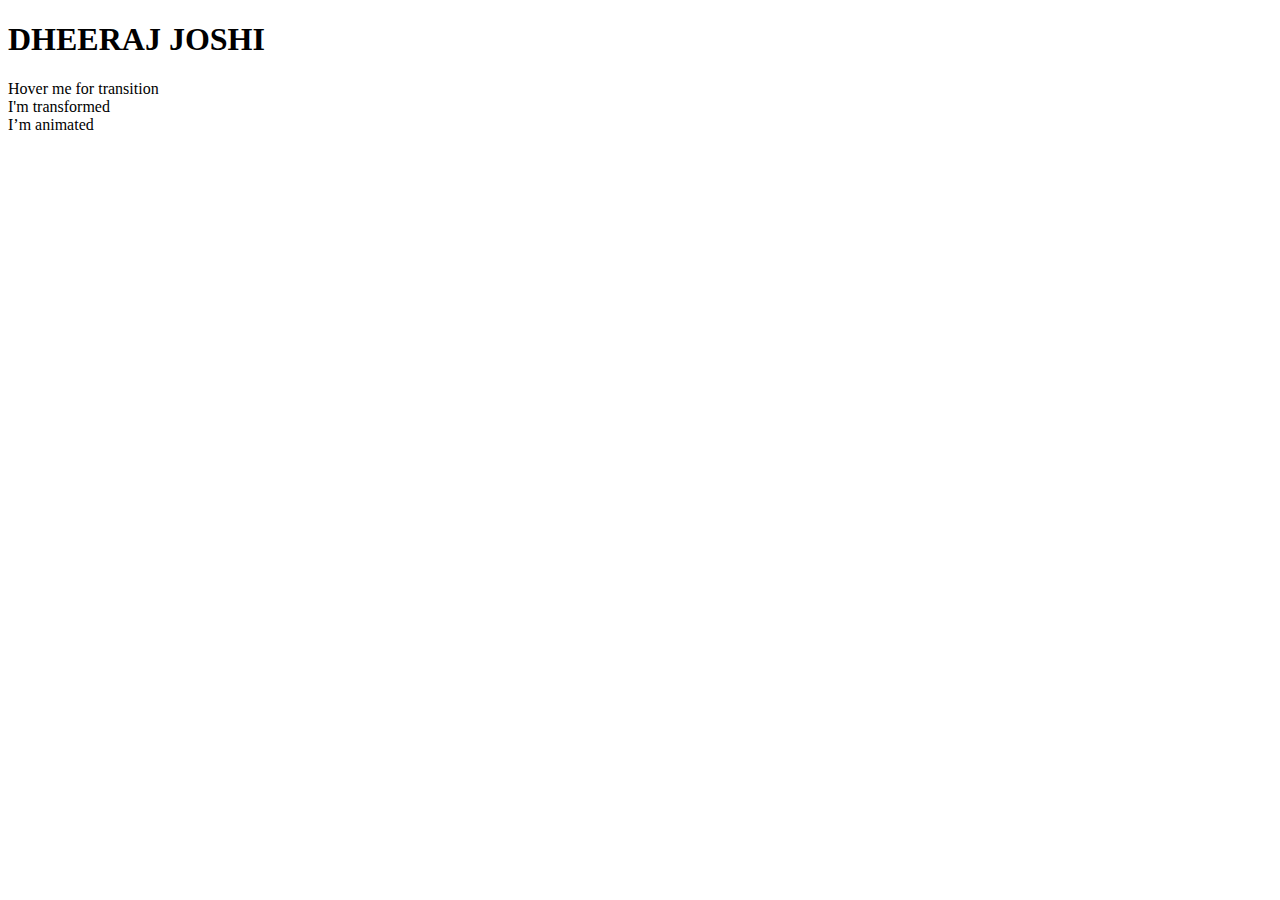
==== GOAT/index.html @ d3dd736d "this is a goat level html file for css learning contains properties such as transform, animation .et" ====
<!DOCTYPE html>
<html lang="en">
<head>
  <meta charset="UTF-8">
  <meta name="viewport" content="width=device-width, initial-scale=1.0">
  <title>CSS Transitions & Animations</title>
  <link rel="stylesheet" href="css.css">
</head>
<body>
  <h1 class="heading"> DHEERAJ JOSHI </h1>

  <div class="box hover-transition">Hover me for transition</div>
  <div class="box transform-demo">I'm transformed</div>
  <div class="box animated-box">I’m animated</div>
</body>
</html>
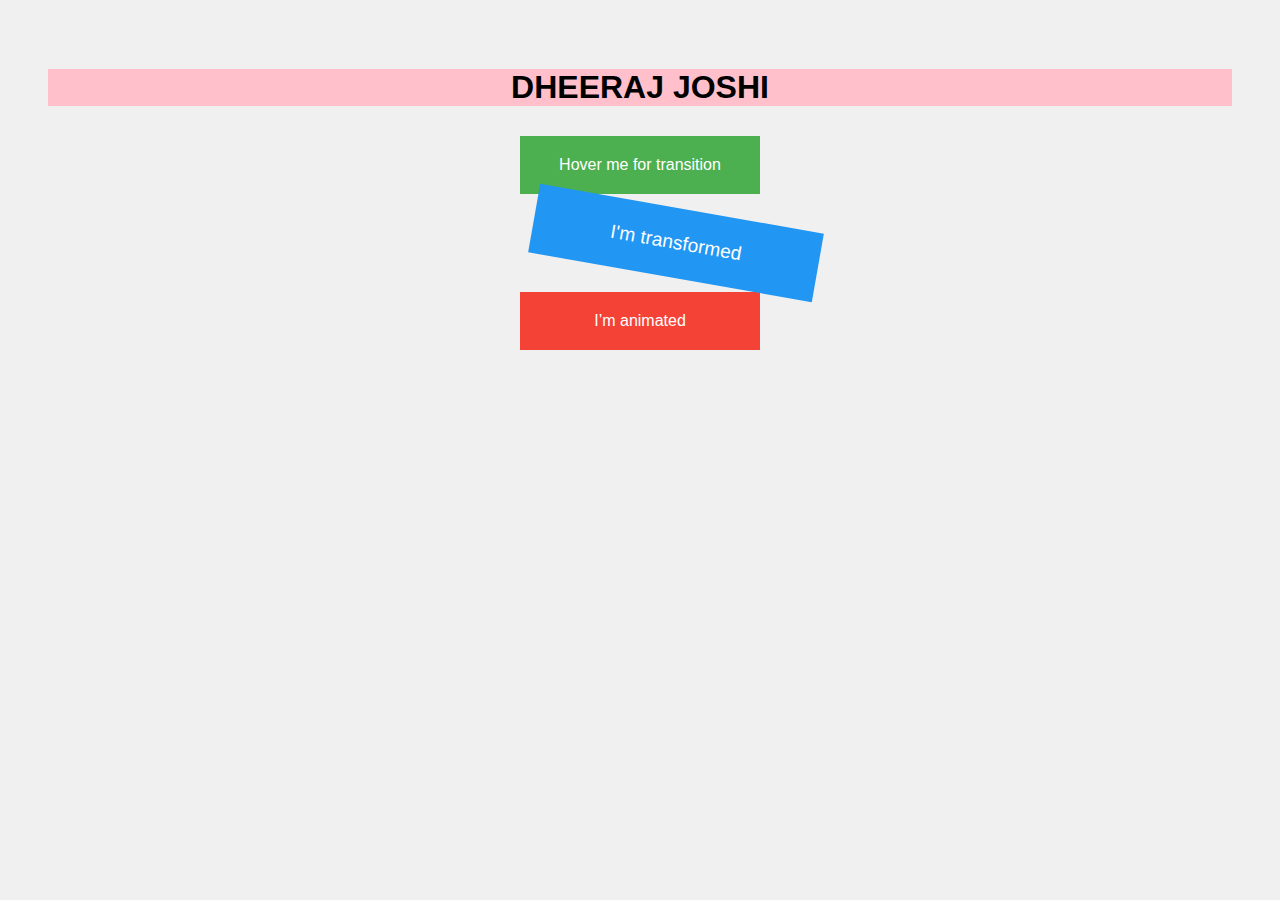
==== commit c834b905: "c" ====
--- a/GOAT/index.html
+++ b/GOAT/index.html
@@ -7,9 +7,9 @@
   <link rel="stylesheet" href="css.css">
 </head>
 <body>
+    
   <h1 class="heading"> DHEERAJ JOSHI </h1>
-
-  <div class="box hover-transition">Hover me for transition</div>
+    <div class="box hover-transition">Hover me for transition</div>
   <div class="box transform-demo">I'm transformed</div>
   <div class="box animated-box">I’m animated</div>
 </body>
--- a/GOAT/css.css
+++ b/GOAT/css.css
@@ -0,0 +1,56 @@
+body {
+    font-family: sans-serif;
+    padding: 40px;
+    background-color: #f0f0f0;
+    text-align: center;
+  }
+  
+  .heading {
+    font-size: 2rem;
+    margin-bottom: 30px;
+  }
+  
+  /* Transitions on Hover */
+  .hover-transition {
+    background: #4caf50;
+    color: white;
+    padding: 20px;
+    margin: 20px auto;
+    width: 200px;
+    transition: background-color 0.5s ease, transform 0.5s ease-in-out;
+  }
+  .hover-transition:hover {
+    background-color: #388e3c;
+    transform: scale(1.1) rotate(5deg);
+  }
+  
+  /* Transform Examples */
+  .transform-demo {
+    background: #2196f3;
+    color: white;
+    padding: 20px;
+    margin: 20px auto;
+    width: 200px;
+    transform: scale(1.2) translateX(30px) rotate(10deg);
+  }
+  
+  /* Animation */
+  @keyframes growShrink {
+    0% { font-size: 20px; background-color: #f44336; }
+    50% { font-size: 30px; background-color: #e91e63; }
+    100% { font-size: 20px; background-color: #f44336; }
+  }
+  
+  .animated-box {
+    padding: 20px;
+    width: 200px;
+    margin: 20px auto;
+    color: white;
+    background-color: #f44336;
+    animation: growShrink 2s linear 1s infinite normal;
+  }
+  
+h1{
+    background-color: pink;
+    
+}